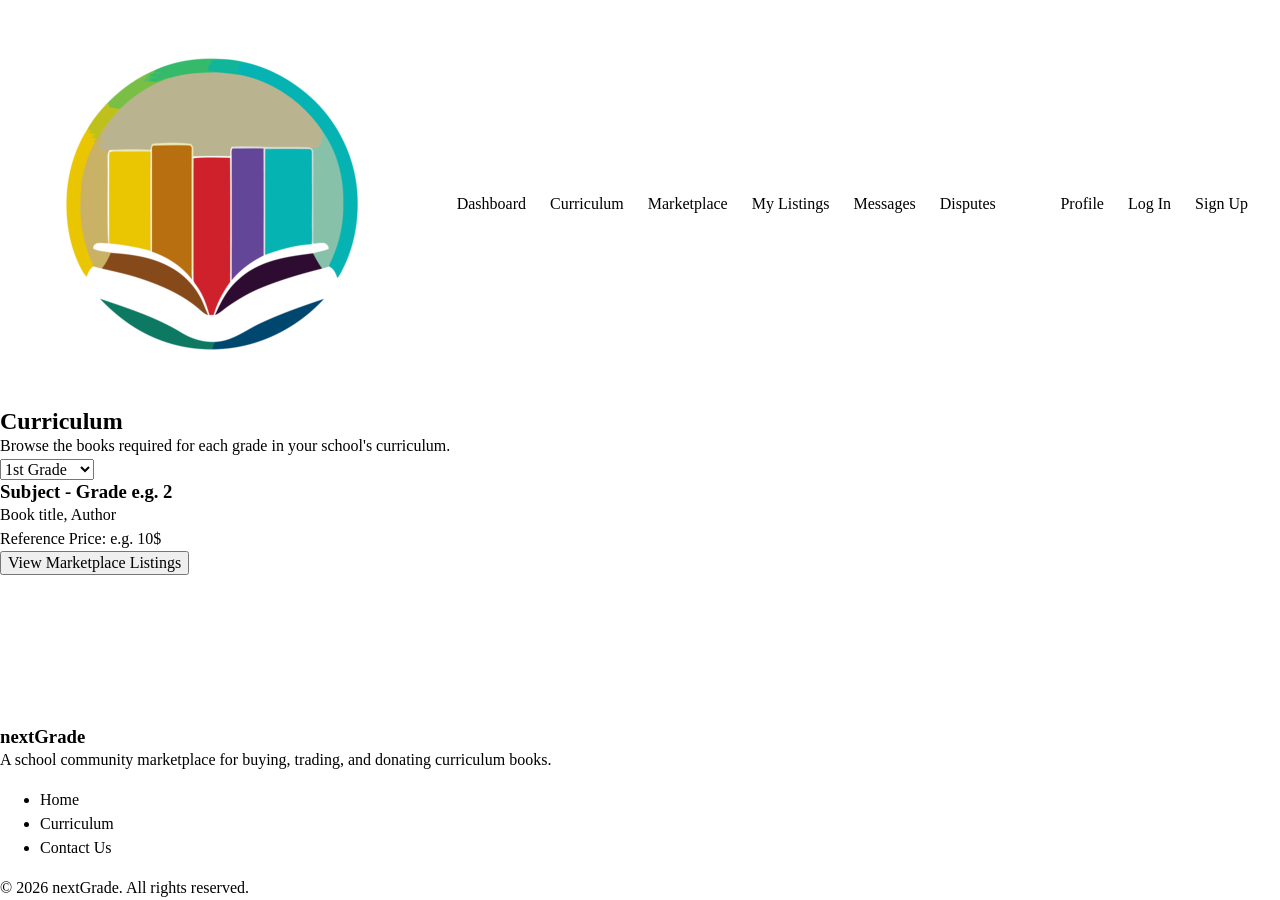
==== client/pages/curriculum.html @ 559327f1 "5 HTML pages almost completed" ====
<!doctype html>
<html lang="en">
  <head>
    <meta charset="UTF-8" />
    <meta name="viewport" content="width=device-width, initial-scale=1.0" />
    <title>Document</title>
    <link href="/client/styles/reset.css" rel="stylesheet" />
    <link href="/client/styles/styles.css" rel="stylesheet" />
    <link href="/client/styles/index.css" rel="stylesheet" />
  </head>
  <body>
    <!-- HEADER SECTION -->
    <header>
      <nav class="navbar">
        <a href="/client/index.html"
          ><img src="/client/assets/logo.png" alt="logo" class="navbar-logo"
        /></a>
        <ul class="navbar-list-middle">
          <li>
            <a href="/client/pages/dashboard.html" id="dashboard">Dashboard</a>
          </li>
          <li>
            <a href="/client/pages/curriculum.html" id="curriculum"
              >Curriculum</a
            >
          </li>
          <li><a href="/client/pages/" id="marketplace">Marketplace</a></li>
          <li><a href="/client/pages/" id="listings">My Listings</a></li>
          <li><a href="/client/pages/" id="messages">Messages</a></li>
          <li><a href="/client/pages/" id="disputes">Disputes</a></li>
        </ul>

        <ul class="navbar-list-right">
          <a href="/client/pages/profile.html" id="profile">Profile</a>
          <a href="/client/pages/login.html" id="login">Log In</a>
          <a href="/client/pages/signup.html" id="signup">Sign Up</a>
        </ul>
      </nav>
    </header>

    <!-- MAIN SECTION -->
    <main>
      <section>
        <h1>Curriculum</h1>
        <p>
          Browse the books required for each grade in your school's curriculum.
        </p>
      </section>

      <section>
        <select>
          <option id="grade1">1st Grade</option>
          <option id="grade2">2nd Grade</option>
          <option id="grade3">3rd Grade</option>
          <option id="grade4">4th Grade</option>
          <option id="grade5">5th Grade</option>
          <option id="grade6">6th Grade</option>
          <option id="grade7">7th Grade</option>
          <option id="grade8">8th Grade</option>
          <option id="grade9">9th Grade</option>
          <option id="grade10">10th Grade</option>
          <option id="grade11">11th Grade</option>
          <option id="grade12">12th Grade</option>
        </select>
      </section>

      <section>
        <div class="book-list" id="book-list"></div>
        <div>
          <h3>Subject - Grade <span>e.g. 2</span></h3>
          <p>Book title, Author</p>
          <p>Reference Price: <span>e.g. 10$</span></p>
          <button>View Marketplace Listings</button>
        </div>
      </section>
    </main>

    <!-- FOOTER SECTION -->
    <footer class="footer">
      <div class="footer-upper">
        <div class="footer-upper-left">
          <h3>nextGrade</h3>
          <p>
            A school community marketplace for buying, trading, and donating
            curriculum books.
          </p>
        </div>
        <div class="footer-upper-right">
          <ul>
            <li>Home</li>
            <li>Curriculum</li>
            <li>Contact Us</li>
          </ul>
        </div>
      </div>
      <p class="footer-text">&copy; 2026 nextGrade. All rights reserved.</p>
    </footer>

    <script src=""></script>
  </body>
</html>
---- client/styles/styles.css ----
:root {
  --color: white;
}

body {
  display: flex;
  flex-direction: column;
}

main {
  flex: 1;
}

nav {
  display: flex;
  align-items: center;
  justify-content: space-between;
  padding: 1rem 2rem;
  background-color: var();
  top: 0;
  z-index: 100;
}

nav ul {
  display: flex;
  align-items: center;
  gap: 1.5rem;
  list-style: none;
  margin: 0;
  padding: 0;
}

nav a {
  text-decoration: none;
  color: var();
  padding: 0.5rem 0;
  transition: color 0.2s ease;
}

nav a:hover {
  color: var();
}

nav a:focus-visible {
  outline: 2px solid var();
  outline-offset: 4px;
}
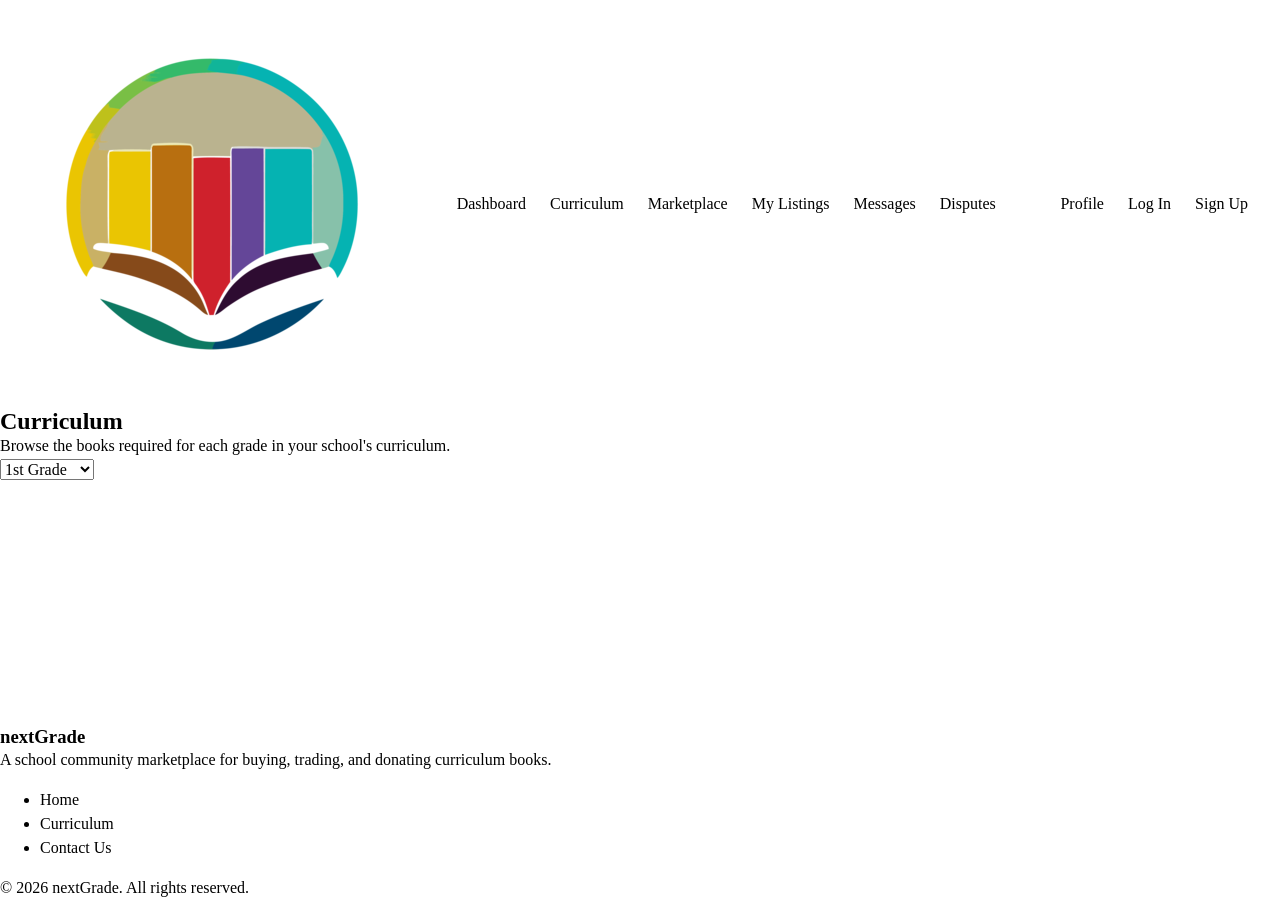
==== commit 8bbd031f: "Fixed html files + changed some placeholder + rendering turned into templates" ====
--- a/client/pages/curriculum.html
+++ b/client/pages/curriculum.html
@@ -3,7 +3,7 @@
   <head>
     <meta charset="UTF-8" />
     <meta name="viewport" content="width=device-width, initial-scale=1.0" />
-    <title>Document</title>
+    <title>Curriculum - nextGrade</title>
     <link href="/client/styles/reset.css" rel="stylesheet" />
     <link href="/client/styles/styles.css" rel="stylesheet" />
     <link href="/client/styles/index.css" rel="stylesheet" />
@@ -48,30 +48,35 @@
       </section>
 
       <section>
-        <select>
-          <option id="grade1">1st Grade</option>
-          <option id="grade2">2nd Grade</option>
-          <option id="grade3">3rd Grade</option>
-          <option id="grade4">4th Grade</option>
-          <option id="grade5">5th Grade</option>
-          <option id="grade6">6th Grade</option>
-          <option id="grade7">7th Grade</option>
-          <option id="grade8">8th Grade</option>
-          <option id="grade9">9th Grade</option>
-          <option id="grade10">10th Grade</option>
-          <option id="grade11">11th Grade</option>
-          <option id="grade12">12th Grade</option>
+        <!-- Grade option values are placeholder grade_level ids; once
+             curriculum.php exists, this select will be populated per-school
+             from the grade_levels table instead of hardcoded here. -->
+        <select id="gradeLevel">
+          <option id="grade1" value="1">1st Grade</option>
+          <option id="grade2" value="2">2nd Grade</option>
+          <option id="grade3" value="3">3rd Grade</option>
+          <option id="grade4" value="4">4th Grade</option>
+          <option id="grade5" value="5">5th Grade</option>
+          <option id="grade6" value="6">6th Grade</option>
+          <option id="grade7" value="7">7th Grade</option>
+          <option id="grade8" value="8">8th Grade</option>
+          <option id="grade9" value="9">9th Grade</option>
+          <option id="grade10" value="10">10th Grade</option>
+          <option id="grade11" value="11">11th Grade</option>
+          <option id="grade12" value="12">12th Grade</option>
         </select>
       </section>
 
       <section>
         <div class="book-list" id="book-list"></div>
-        <div>
-          <h3>Subject - Grade <span>e.g. 2</span></h3>
-          <p>Book title, Author</p>
-          <p>Reference Price: <span>e.g. 10$</span></p>
-          <button>View Marketplace Listings</button>
-        </div>
+        <template id="book-card-template">
+          <div>
+            <h3>Subject - Grade <span>e.g. 2</span></h3>
+            <p>Book title, Author</p>
+            <p>Reference Price: <span>e.g. 10$</span></p>
+            <a href="/client/pages/marketplace.html"><button>View Marketplace Listings</button></a>
+          </div>
+        </template>
       </section>
     </main>
 
--- a/client/styles/index.css
+++ b/client/styles/index.css
@@ -0,0 +1,9 @@
+.test {
+  background: linear-gradient(90deg, #b991a8, #e5ff76);
+
+  -webkit-background-clip: text;
+  background-clip: text;
+
+  color: transparent;
+  -webkit-text-fill-color: transparent;
+}
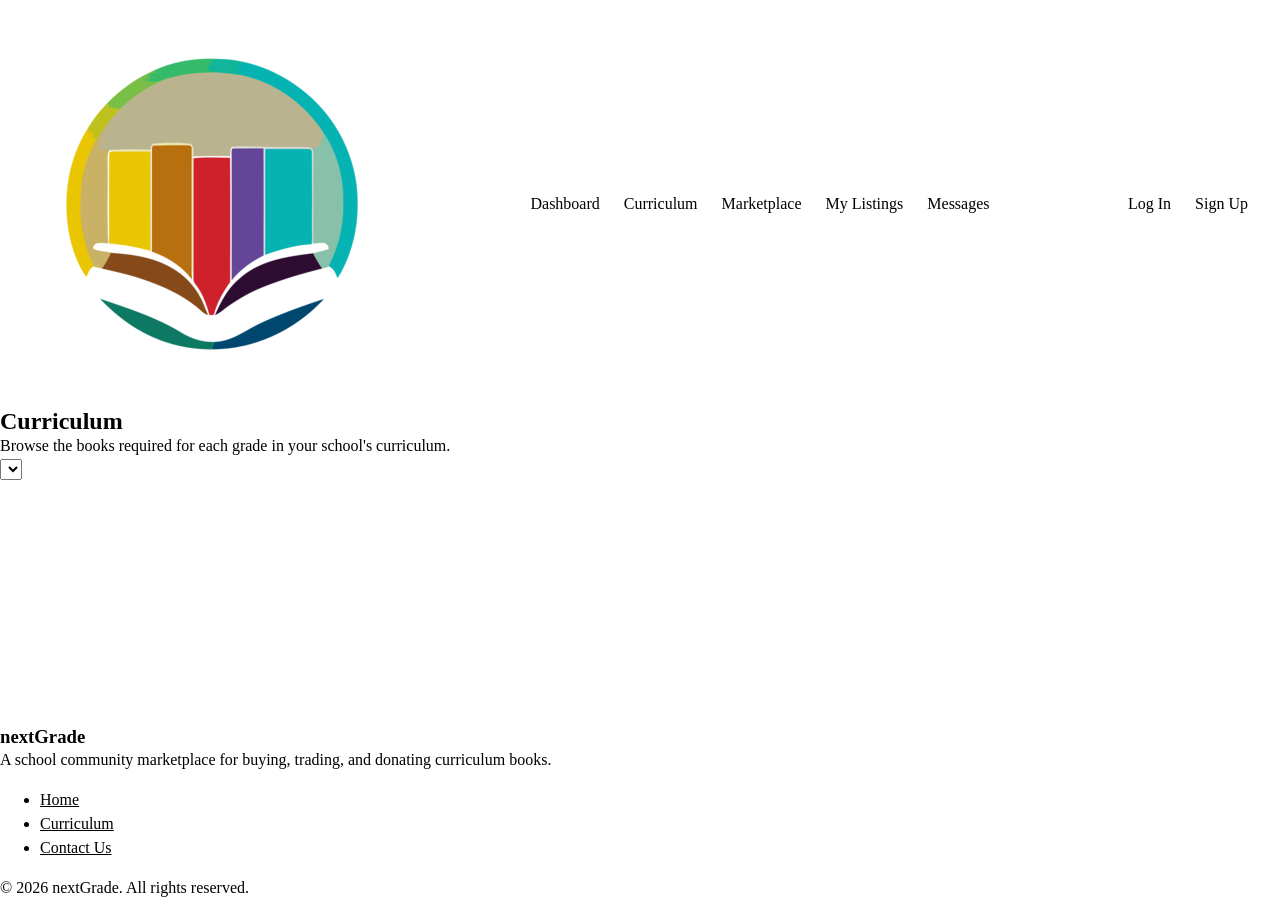
==== commit f7855976: "index + parent dashboard + curriculum completed" ====
--- a/client/pages/curriculum.html
+++ b/client/pages/curriculum.html
@@ -6,10 +6,9 @@
     <title>Curriculum - nextGrade</title>
     <link href="/client/styles/reset.css" rel="stylesheet" />
     <link href="/client/styles/styles.css" rel="stylesheet" />
-    <link href="/client/styles/index.css" rel="stylesheet" />
+    <link href="/client/styles/main.css" rel="stylesheet" />
   </head>
   <body>
-    <!-- HEADER SECTION -->
     <header>
       <nav class="navbar">
         <a href="/client/index.html"
@@ -24,21 +23,30 @@
               >Curriculum</a
             >
           </li>
-          <li><a href="/client/pages/" id="marketplace">Marketplace</a></li>
-          <li><a href="/client/pages/" id="listings">My Listings</a></li>
-          <li><a href="/client/pages/" id="messages">Messages</a></li>
-          <li><a href="/client/pages/" id="disputes">Disputes</a></li>
+          <li>
+            <a href="/client/pages/marketplace.html" id="marketplace"
+              >Marketplace</a
+            >
+          </li>
+          <li>
+            <a href="/client/pages/my-listings.html" id="listings"
+              >My Listings</a
+            >
+          </li>
+          <li>
+            <a href="/client/pages/messages.html" id="messages">Messages</a>
+          </li>
         </ul>
 
         <ul class="navbar-list-right">
           <a href="/client/pages/profile.html" id="profile">Profile</a>
+          <a href="/client/pages/admin/admin-dashboard.html" id="admin-panel" hidden>Admin Panel</a>
           <a href="/client/pages/login.html" id="login">Log In</a>
           <a href="/client/pages/signup.html" id="signup">Sign Up</a>
         </ul>
       </nav>
     </header>
 
-    <!-- MAIN SECTION -->
     <main>
       <section>
         <h1>Curriculum</h1>
@@ -47,40 +55,35 @@
         </p>
       </section>
 
-      <section>
-        <!-- Grade option values are placeholder grade_level ids; once
-             curriculum.php exists, this select will be populated per-school
-             from the grade_levels table instead of hardcoded here. -->
-        <select id="gradeLevel">
-          <option id="grade1" value="1">1st Grade</option>
-          <option id="grade2" value="2">2nd Grade</option>
-          <option id="grade3" value="3">3rd Grade</option>
-          <option id="grade4" value="4">4th Grade</option>
-          <option id="grade5" value="5">5th Grade</option>
-          <option id="grade6" value="6">6th Grade</option>
-          <option id="grade7" value="7">7th Grade</option>
-          <option id="grade8" value="8">8th Grade</option>
-          <option id="grade9" value="9">9th Grade</option>
-          <option id="grade10" value="10">10th Grade</option>
-          <option id="grade11" value="11">11th Grade</option>
-          <option id="grade12" value="12">12th Grade</option>
-        </select>
+      <section class="filter-bar">
+        <select id="gradeLevel"></select>
       </section>
 
       <section>
-        <div class="book-list" id="book-list"></div>
+        <div id="subjects-container"></div>
+        <p id="no-subjects-message" hidden>
+          No subjects have been added for this grade yet.
+        </p>
+        <template id="subject-section-template">
+          <div class="subject-section">
+            <h2></h2>
+            <div class="card-grid subject-book-grid"></div>
+            <p class="no-books-message">No books added for this subject yet.</p>
+          </div>
+        </template>
         <template id="book-card-template">
-          <div>
-            <h3>Subject - Grade <span>e.g. 2</span></h3>
-            <p>Book title, Author</p>
+          <div class="card">
+            <img class="book-cover" src="" alt="" hidden />
+            <h3>Book title, Author</h3>
             <p>Reference Price: <span>e.g. 10$</span></p>
-            <a href="/client/pages/marketplace.html"><button>View Marketplace Listings</button></a>
+            <a href="/client/pages/marketplace.html"
+              ><button class="btn-secondary">View Listings</button></a
+            >
           </div>
         </template>
       </section>
     </main>
 
-    <!-- FOOTER SECTION -->
     <footer class="footer">
       <div class="footer-upper">
         <div class="footer-upper-left">
@@ -92,15 +95,19 @@
         </div>
         <div class="footer-upper-right">
           <ul>
-            <li>Home</li>
-            <li>Curriculum</li>
-            <li>Contact Us</li>
+            <li><a href="/client/index.html">Home</a></li>
+            <li><a href="/client/pages/curriculum.html">Curriculum</a></li>
+            <li><a href="#">Contact Us</a></li>
           </ul>
         </div>
       </div>
       <p class="footer-text">&copy; 2026 nextGrade. All rights reserved.</p>
     </footer>
 
-    <script src=""></script>
+    <script src="/client/scripts/axios.min.js"></script>
+    <script src="/client/scripts/state.js"></script>
+    <script src="/client/scripts/nav.js"></script>
+    <script src="/client/scripts/api.js"></script>
+    <script src="/client/scripts/curriculum.js"></script>
   </body>
 </html>
--- a/client/styles/styles.css
+++ b/client/styles/styles.css
@@ -1,5 +1,134 @@
 :root {
-  --color: white;
+  --color-brand-teal: #0eb2b0;
+  --color-brand-green: #37b96a;
+  --color-brand-blue: #03496f;
+
+  --color-brand-yellow: #e9c408;
+  --color-brand-orange: #b76f17;
+  --color-brand-red: #ce2630;
+  --color-brand-purple: #644897;
+
+  --color-bg: #f5f2e8;
+  --color-surface: #ffffff;
+  --color-surface-warm: #ede8d6;
+
+  --color-neutral: #b9b28e;
+  --color-neutral-light: #d8d2b8;
+  --color-neutral-dark: #6f694f;
+
+  --color-text: #252525;
+  --color-text-secondary: #5f5b4a;
+  --color-text-muted: #88836f;
+  --color-text-on-dark: #ffffff;
+
+  --color-border: #d8d2b8;
+  --color-border-dark: #b9b28e;
+
+  --color-success: #157862;
+  --color-warning: #e9c408;
+  --color-danger: #ce2630;
+  --color-info: #0eb2b0;
+
+  --color-primary: #0eb2b0;
+  --color-primary-hover: #087f7e;
+  --color-primary-light: #ddf3f1;
+
+  --color-secondary: #644897;
+  --color-secondary-hover: #4f377a;
+  --color-secondary-light: #e9e3f3;
+
+  --color-dark: #321434;
+  --color-dark-secondary: #03496f;
+  --color-dark-surface: #133b4d;
+
+  --font-family:
+    system-ui, -apple-system, BlinkMacSystemFont, "Segoe UI", sans-serif;
+
+  --font-size-xs: 0.75rem;
+  --font-size-sm: 0.875rem;
+  --font-size-md: 1rem;
+  --font-size-lg: 1.125rem;
+  --font-size-xl: 1.5rem;
+  --font-size-2xl: 2rem;
+  --font-size-3xl: 2.5rem;
+
+  --line-height-tight: 1.2;
+  --line-height-normal: 1.5;
+  --line-height-relaxed: 1.7;
+
+  --content-width: 1200px;
+  --content-width-wide: 1400px;
+
+  --navbar-height: 72px;
+
+  --page-padding: 2rem;
+  --section-spacing: 4rem;
+
+  --mobile-breakpoint: 768px;
+  --tablet-breakpoint: 1024px;
+  --desktop-breakpoint: 1200px;
+
+  --mobile-page-padding: 1rem;
+  --tablet-page-padding: 1.5rem;
+
+  --mobile-section-spacing: 2.5rem;
+  --tablet-section-spacing: 3rem;
+
+  --spacing-xs: 0.25rem;
+  --spacing-sm: 0.5rem;
+  --spacing-md: 1rem;
+  --spacing-lg: 1.5rem;
+  --spacing-xl: 2rem;
+  --spacing-2xl: 3rem;
+  --spacing-3xl: 4rem;
+
+  --navbar-padding-x: 2rem;
+  --navbar-gap: 1.5rem;
+
+  --mobile-navbar-height: 64px;
+  --mobile-navbar-padding-x: 1rem;
+
+  --mobile-menu-width: 280px;
+
+  --button-height: 44px;
+  --button-height-sm: 36px;
+  --button-height-lg: 52px;
+
+  --mobile-button-height: 48px;
+
+  --button-padding-x: 1.25rem;
+  --button-padding-x-mobile: 1rem;
+
+  --input-height: 44px;
+  --mobile-input-height: 48px;
+
+  --input-padding-x: 0.875rem;
+
+  --form-max-width: 500px;
+
+  --card-padding: 1.5rem;
+  --card-padding-mobile: 1rem;
+
+  --card-gap: 1.5rem;
+  --card-gap-mobile: 1rem;
+
+  --radius-sm: 6px;
+  --radius-md: 10px;
+  --radius-lg: 16px;
+  --radius-xl: 24px;
+  --radius-round: 999px;
+
+  --shadow-sm: 0 2px 6px rgba(50, 20, 52, 0.08);
+  --shadow-md: 0 4px 14px rgba(50, 20, 52, 0.12);
+  --shadow-lg: 0 8px 28px rgba(50, 20, 52, 0.16);
+
+  --z-base: 1;
+  --z-dropdown: 100;
+  --z-sticky: 200;
+  --z-navbar: 300;
+  --z-overlay: 400;
+  --z-modal: 500;
+  --z-toast: 600;
 }
 
 body {
--- a/client/styles/main.css
+++ b/client/styles/main.css
@@ -0,0 +1,9 @@
+.test {
+  background: linear-gradient(90deg, #b991a8, #e5ff76);
+
+  -webkit-background-clip: text;
+  background-clip: text;
+
+  color: transparent;
+  -webkit-text-fill-color: transparent;
+}
